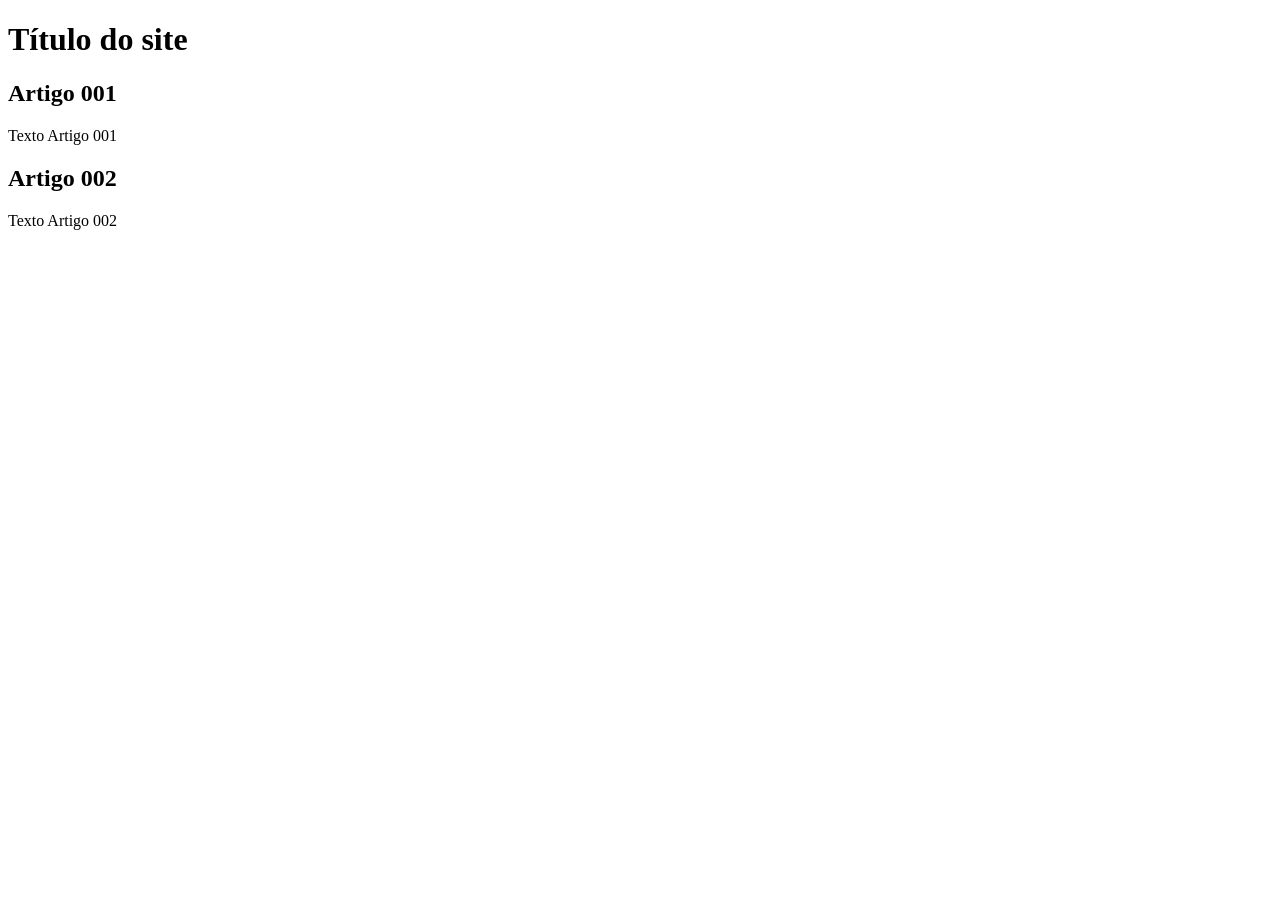
==== index.html @ c84c8376 "add index" ====
<!DOCTYPE html>
<html lang="en">

<head>
    <meta charset="UTF-8">
    <meta name="viewport" content="width=device-width, initial-scale=1.0">
    <title>Titulo do site</title>
</head>

<body>
    <main>
        <header>
            <h1>Título do site</h1>
        </header>
        <article>
            <h2>Artigo 001</h2>
            <p>Texto Artigo 001</p>
        </article>
        <article>
            <h2>Artigo 002</h2>
            <p>Texto Artigo 002</p>
        </article>
    </main>
</body>

</html>
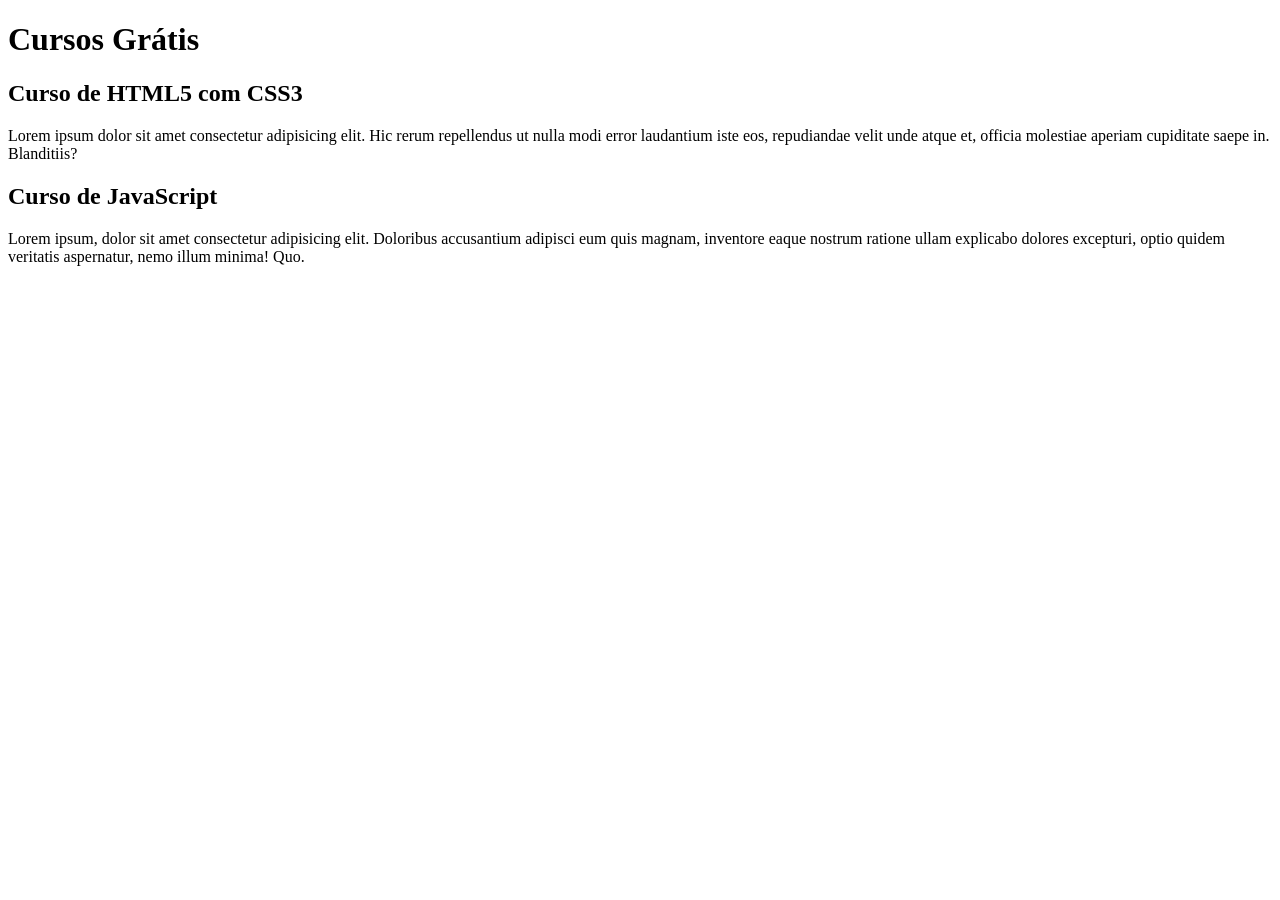
==== commit 5cbcd31f: "Comecei a escrever o conteúdo" ====
--- a/index.html
+++ b/index.html
@@ -10,15 +10,19 @@
 <body>
     <main>
         <header>
-            <h1>Título do site</h1>
+            <h1>Cursos Grátis</h1>
         </header>
         <article>
-            <h2>Artigo 001</h2>
-            <p>Texto Artigo 001</p>
+            <h2>Curso de HTML5 com CSS3</h2>
+            <p>Lorem ipsum dolor sit amet consectetur adipisicing elit. Hic rerum repellendus ut nulla modi error
+                laudantium iste eos, repudiandae velit unde atque et, officia molestiae aperiam cupiditate saepe in.
+                Blanditiis?</p>
         </article>
         <article>
-            <h2>Artigo 002</h2>
-            <p>Texto Artigo 002</p>
+            <h2>Curso de JavaScript</h2>
+            <p>Lorem ipsum, dolor sit amet consectetur adipisicing elit. Doloribus accusantium adipisci eum quis magnam,
+                inventore eaque nostrum ratione ullam explicabo dolores excepturi, optio quidem veritatis aspernatur,
+                nemo illum minima! Quo.</p>
         </article>
     </main>
 </body>
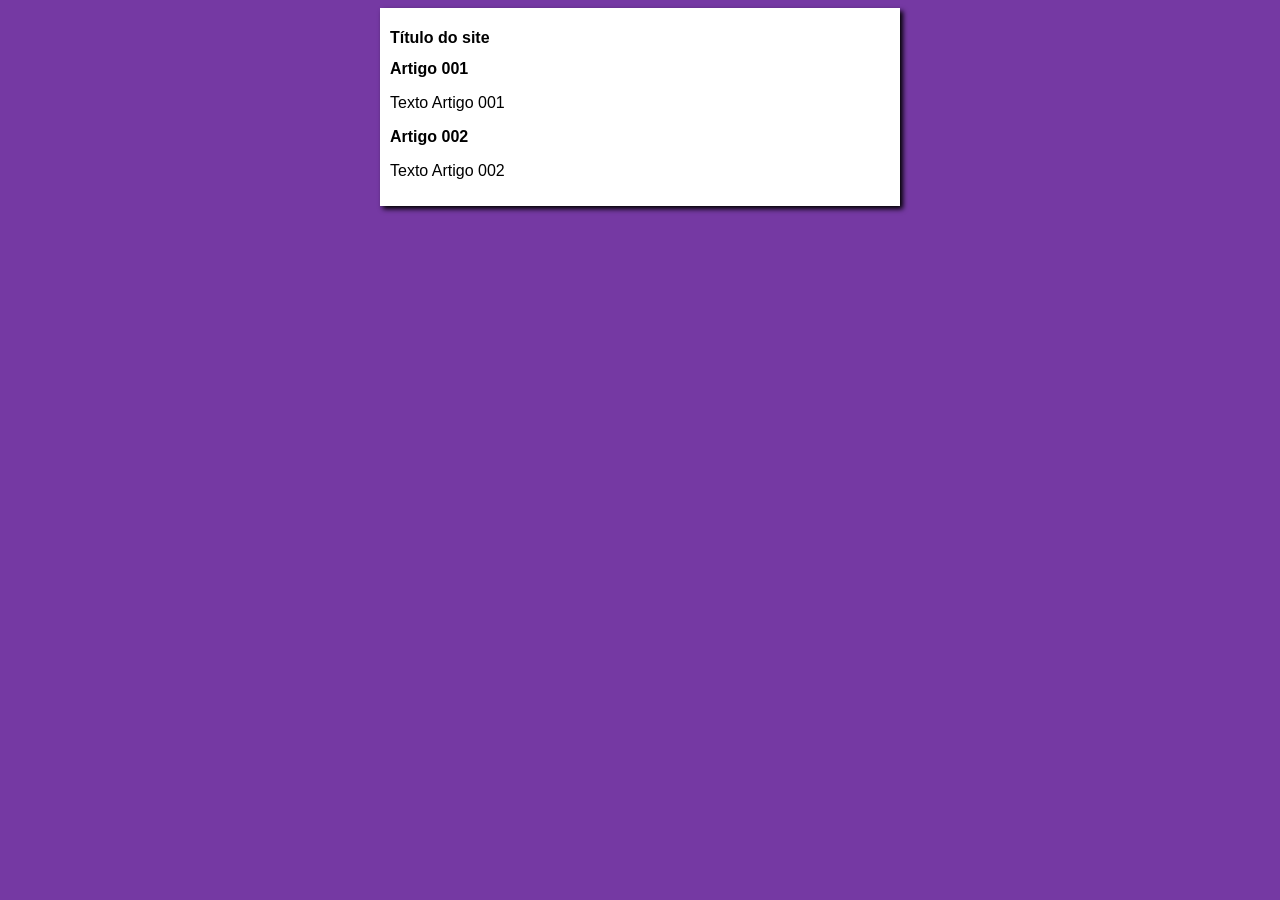
==== commit 4469d456: "iniciei o design" ====
--- a/index.html
+++ b/index.html
@@ -5,24 +5,21 @@
     <meta charset="UTF-8">
     <meta name="viewport" content="width=device-width, initial-scale=1.0">
     <title>Titulo do site</title>
+    <link rel="stylesheet" href="estilos/style.css">
 </head>
 
 <body>
     <main>
         <header>
-            <h1>Cursos Grátis</h1>
+            <h1>Título do site</h1>
         </header>
         <article>
-            <h2>Curso de HTML5 com CSS3</h2>
-            <p>Lorem ipsum dolor sit amet consectetur adipisicing elit. Hic rerum repellendus ut nulla modi error
-                laudantium iste eos, repudiandae velit unde atque et, officia molestiae aperiam cupiditate saepe in.
-                Blanditiis?</p>
+            <h2>Artigo 001</h2>
+            <p>Texto Artigo 001</p>
         </article>
         <article>
-            <h2>Curso de JavaScript</h2>
-            <p>Lorem ipsum, dolor sit amet consectetur adipisicing elit. Doloribus accusantium adipisci eum quis magnam,
-                inventore eaque nostrum ratione ullam explicabo dolores excepturi, optio quidem veritatis aspernatur,
-                nemo illum minima! Quo.</p>
+            <h2>Artigo 002</h2>
+            <p>Texto Artigo 002</p>
         </article>
     </main>
 </body>
--- a/estilos/style.css
+++ b/estilos/style.css
@@ -0,0 +1,16 @@
+* {
+    font-family: Arial, Helvetica, sans-serif;
+    font-size: 16px;
+}
+
+body {
+    background-color: rgb(117, 57, 163);
+}
+
+main {
+    background-color: white;
+    width: 500px;
+    margin: auto;
+    padding: 10px;
+    box-shadow: 3px 3px 5px black;
+}
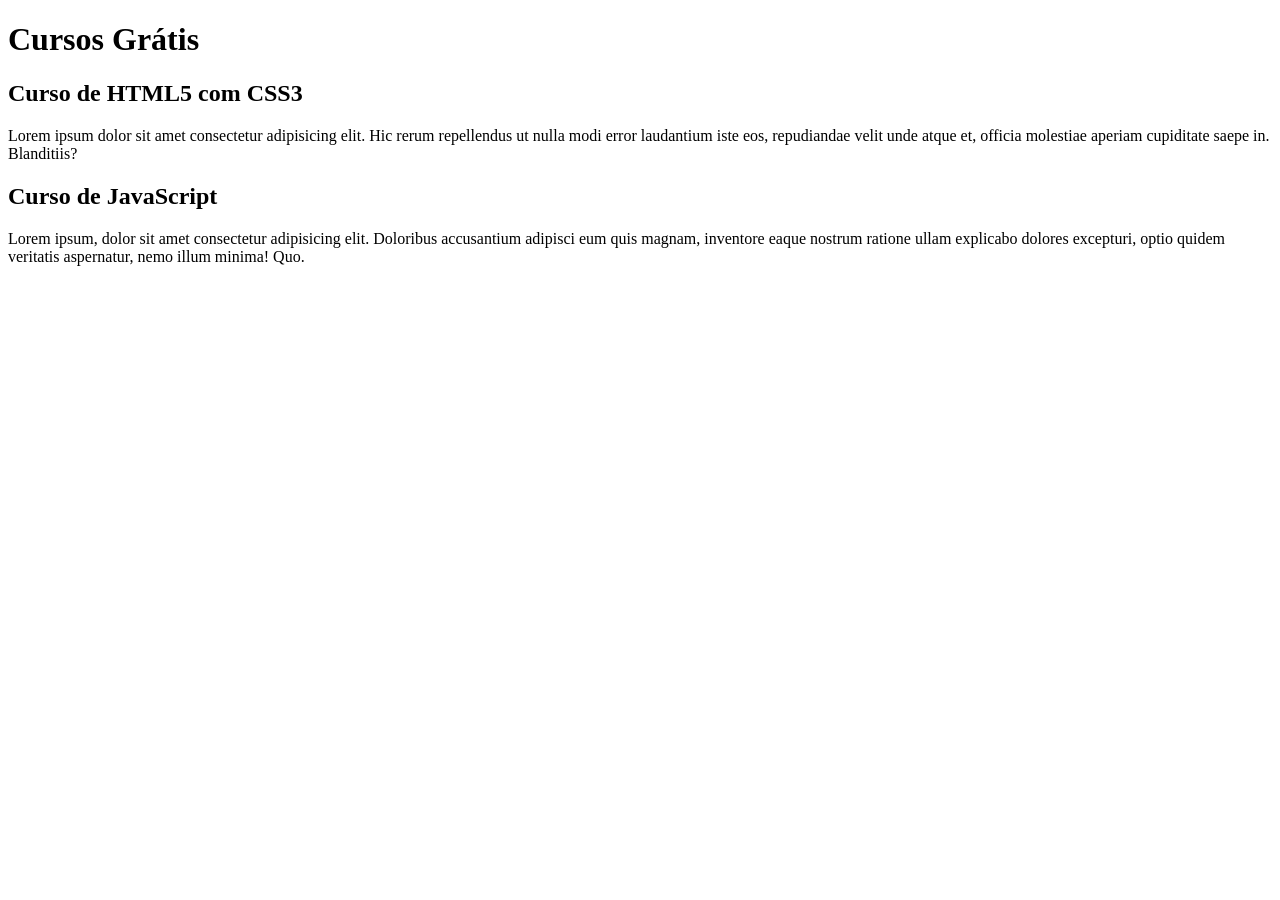
==== commit bfd4a013: "Update index.html" ====
--- a/index.html
+++ b/index.html
@@ -4,22 +4,25 @@
 <head>
     <meta charset="UTF-8">
     <meta name="viewport" content="width=device-width, initial-scale=1.0">
-    <title>Titulo do site</title>
-    <link rel="stylesheet" href="estilos/style.css">
+    <title>Site Curso e Video</title>
 </head>
 
 <body>
     <main>
         <header>
-            <h1>Título do site</h1>
+            <h1>Cursos Grátis</h1>
         </header>
         <article>
-            <h2>Artigo 001</h2>
-            <p>Texto Artigo 001</p>
+            <h2>Curso de HTML5 com CSS3</h2>
+            <p>Lorem ipsum dolor sit amet consectetur adipisicing elit. Hic rerum repellendus ut nulla modi error
+                laudantium iste eos, repudiandae velit unde atque et, officia molestiae aperiam cupiditate saepe in.
+                Blanditiis?</p>
         </article>
         <article>
-            <h2>Artigo 002</h2>
-            <p>Texto Artigo 002</p>
+            <h2>Curso de JavaScript</h2>
+            <p>Lorem ipsum, dolor sit amet consectetur adipisicing elit. Doloribus accusantium adipisci eum quis magnam,
+                inventore eaque nostrum ratione ullam explicabo dolores excepturi, optio quidem veritatis aspernatur,
+                nemo illum minima! Quo.</p>
         </article>
     </main>
 </body>
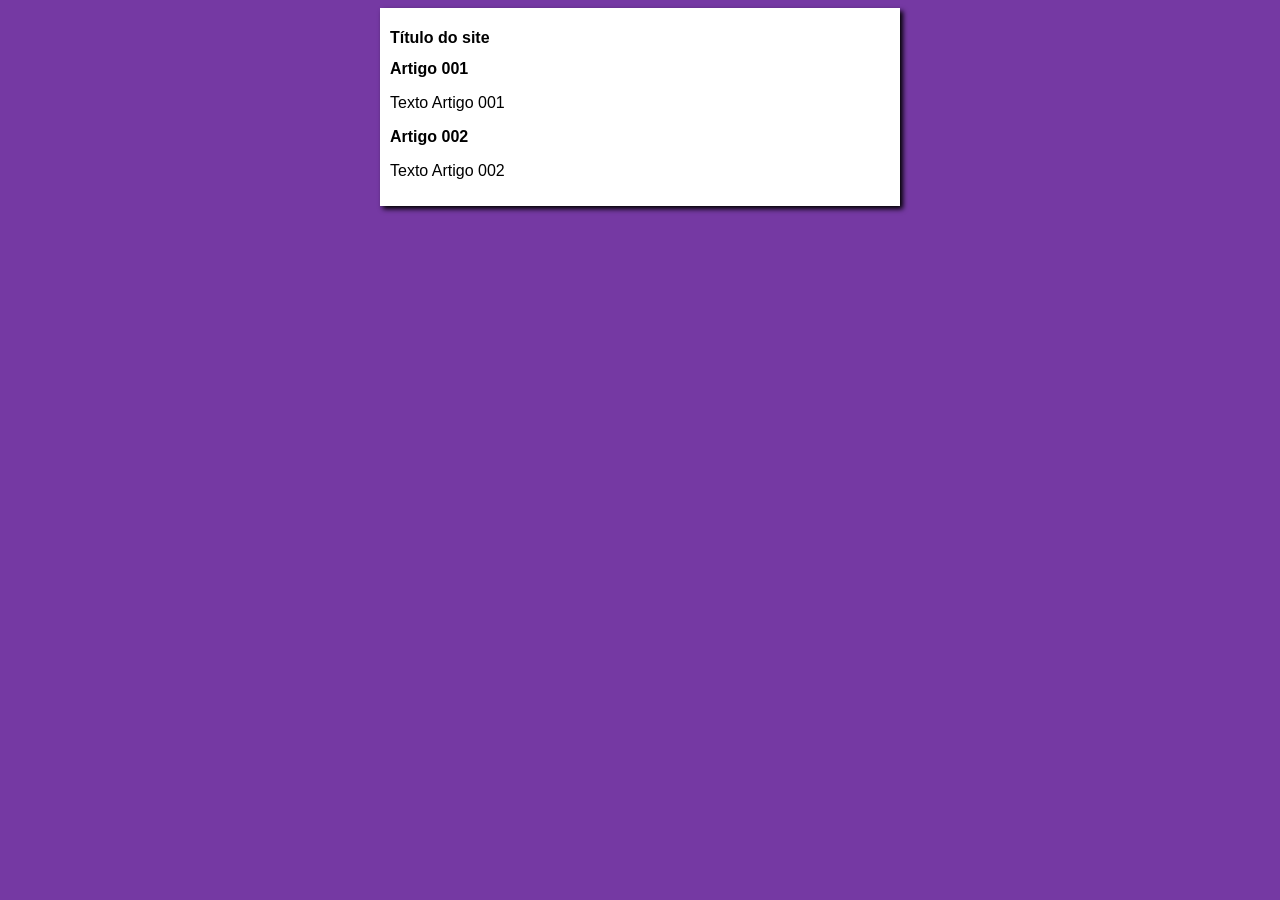
==== commit 94c40aad: "Update index.html" ====
--- a/index.html
+++ b/index.html
@@ -4,25 +4,22 @@
 <head>
     <meta charset="UTF-8">
     <meta name="viewport" content="width=device-width, initial-scale=1.0">
-    <title>Site Curso e Video</title>
+    <title>Curso em Vídeo</title>
+    <link rel="stylesheet" href="estilos/style.css">
 </head>
 
 <body>
     <main>
         <header>
-            <h1>Cursos Grátis</h1>
+            <h1>Título do site</h1>
         </header>
         <article>
-            <h2>Curso de HTML5 com CSS3</h2>
-            <p>Lorem ipsum dolor sit amet consectetur adipisicing elit. Hic rerum repellendus ut nulla modi error
-                laudantium iste eos, repudiandae velit unde atque et, officia molestiae aperiam cupiditate saepe in.
-                Blanditiis?</p>
+            <h2>Artigo 001</h2>
+            <p>Texto Artigo 001</p>
         </article>
         <article>
-            <h2>Curso de JavaScript</h2>
-            <p>Lorem ipsum, dolor sit amet consectetur adipisicing elit. Doloribus accusantium adipisci eum quis magnam,
-                inventore eaque nostrum ratione ullam explicabo dolores excepturi, optio quidem veritatis aspernatur,
-                nemo illum minima! Quo.</p>
+            <h2>Artigo 002</h2>
+            <p>Texto Artigo 002</p>
         </article>
     </main>
 </body>
--- a/estilos/style.css
+++ b/estilos/style.css
@@ -0,0 +1,16 @@
+* {
+    font-family: Arial, Helvetica, sans-serif;
+    font-size: 16px;
+}
+
+body {
+    background-color: rgb(117, 57, 163);
+}
+
+main {
+    background-color: white;
+    width: 500px;
+    margin: auto;
+    padding: 10px;
+    box-shadow: 3px 3px 5px black;
+}
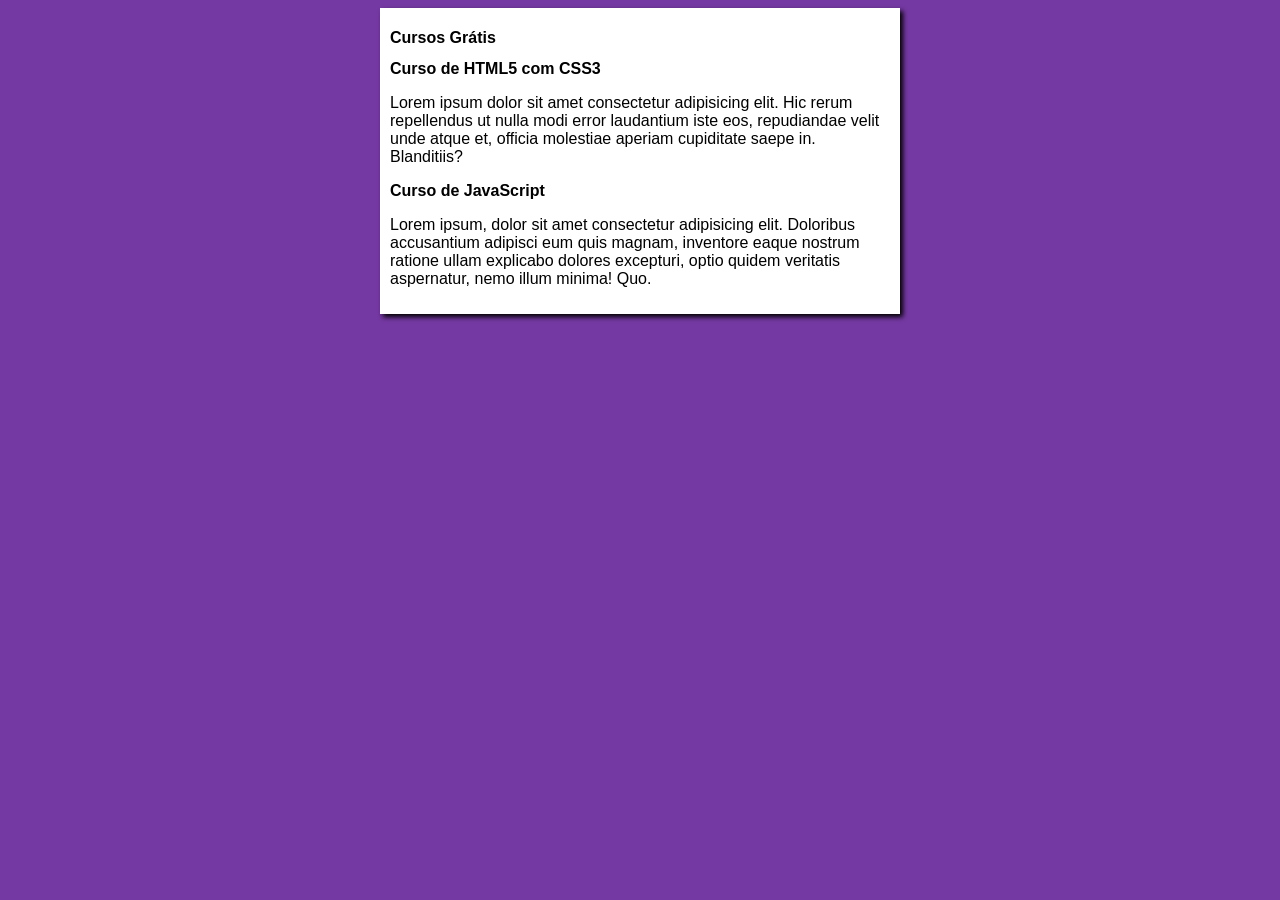
==== commit d34be2f4: "Merge branch 'design'" ====
--- a/index.html
+++ b/index.html
@@ -11,15 +11,19 @@
 <body>
     <main>
         <header>
-            <h1>Título do site</h1>
+            <h1>Cursos Grátis</h1>
         </header>
         <article>
-            <h2>Artigo 001</h2>
-            <p>Texto Artigo 001</p>
+            <h2>Curso de HTML5 com CSS3</h2>
+            <p>Lorem ipsum dolor sit amet consectetur adipisicing elit. Hic rerum repellendus ut nulla modi error
+                laudantium iste eos, repudiandae velit unde atque et, officia molestiae aperiam cupiditate saepe in.
+                Blanditiis?</p>
         </article>
         <article>
-            <h2>Artigo 002</h2>
-            <p>Texto Artigo 002</p>
+            <h2>Curso de JavaScript</h2>
+            <p>Lorem ipsum, dolor sit amet consectetur adipisicing elit. Doloribus accusantium adipisci eum quis magnam,
+                inventore eaque nostrum ratione ullam explicabo dolores excepturi, optio quidem veritatis aspernatur,
+                nemo illum minima! Quo.</p>
         </article>
     </main>
 </body>
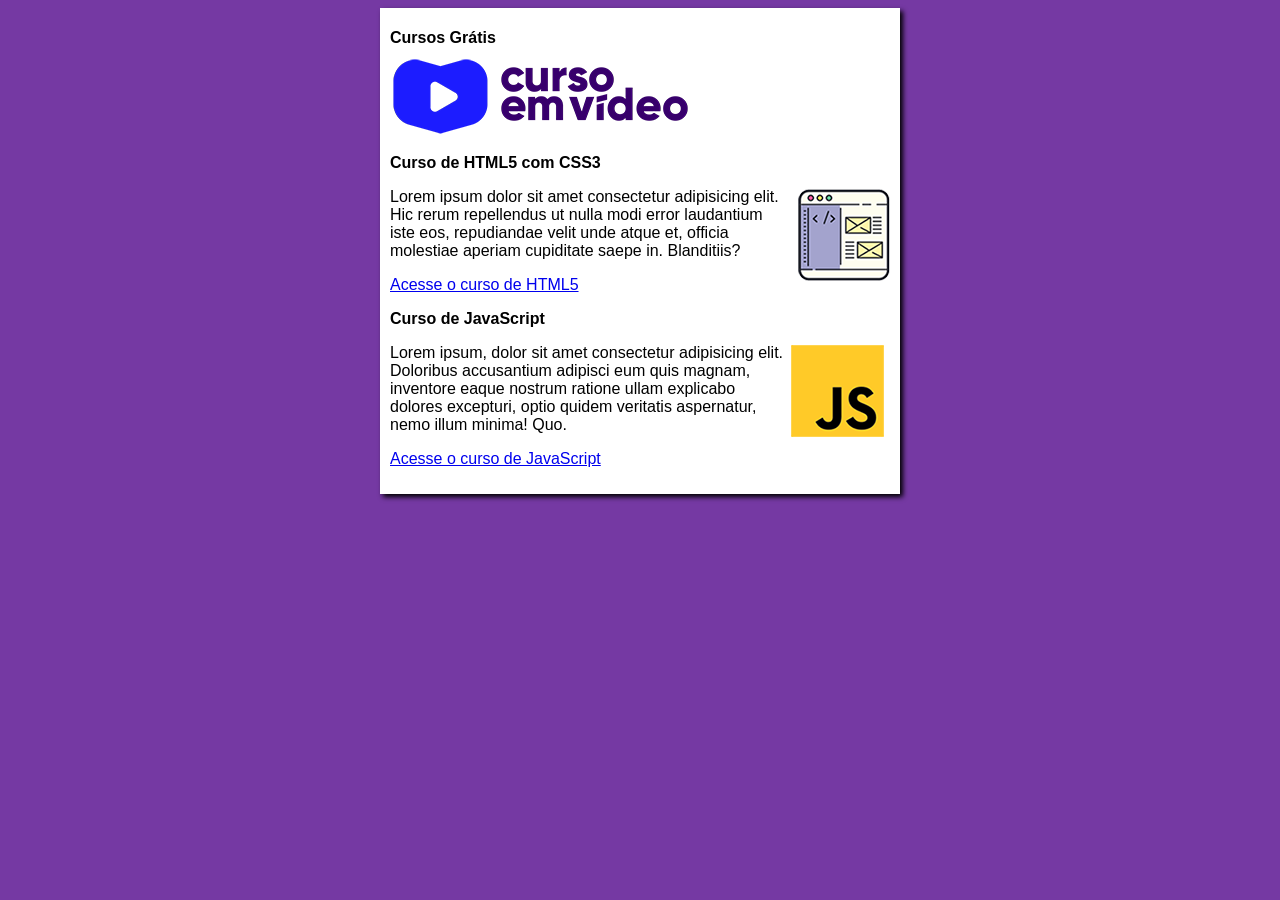
==== commit 058ef26e: "added videos" ====
--- a/index.html
+++ b/index.html
@@ -12,18 +12,23 @@
     <main>
         <header>
             <h1>Cursos Grátis</h1>
+            <img src="imagens/curso-em-video-cor.png" alt="Curso em Video">
         </header>
         <article>
             <h2>Curso de HTML5 com CSS3</h2>
+            <img class="lado" src="imagens/curso-html-css.png" alt="Curso HTML">
             <p>Lorem ipsum dolor sit amet consectetur adipisicing elit. Hic rerum repellendus ut nulla modi error
                 laudantium iste eos, repudiandae velit unde atque et, officia molestiae aperiam cupiditate saepe in.
                 Blanditiis?</p>
+            <p><a href="curso-html.html">Acesse o curso de HTML5</a></p>
         </article>
         <article>
             <h2>Curso de JavaScript</h2>
+            <img class="lado" src="imagens/curso-javascript.png" alt="Curso JavaScript">
             <p>Lorem ipsum, dolor sit amet consectetur adipisicing elit. Doloribus accusantium adipisci eum quis magnam,
                 inventore eaque nostrum ratione ullam explicabo dolores excepturi, optio quidem veritatis aspernatur,
                 nemo illum minima! Quo.</p>
+            <p> <a href="curso-js.html">Acesse o curso de JavaScript</a></p>
         </article>
     </main>
 </body>
--- a/estilos/style.css
+++ b/estilos/style.css
@@ -13,4 +13,8 @@
     margin: auto;
     padding: 10px;
     box-shadow: 3px 3px 5px black;
+}
+
+img.lado {
+    float: right;
 }
